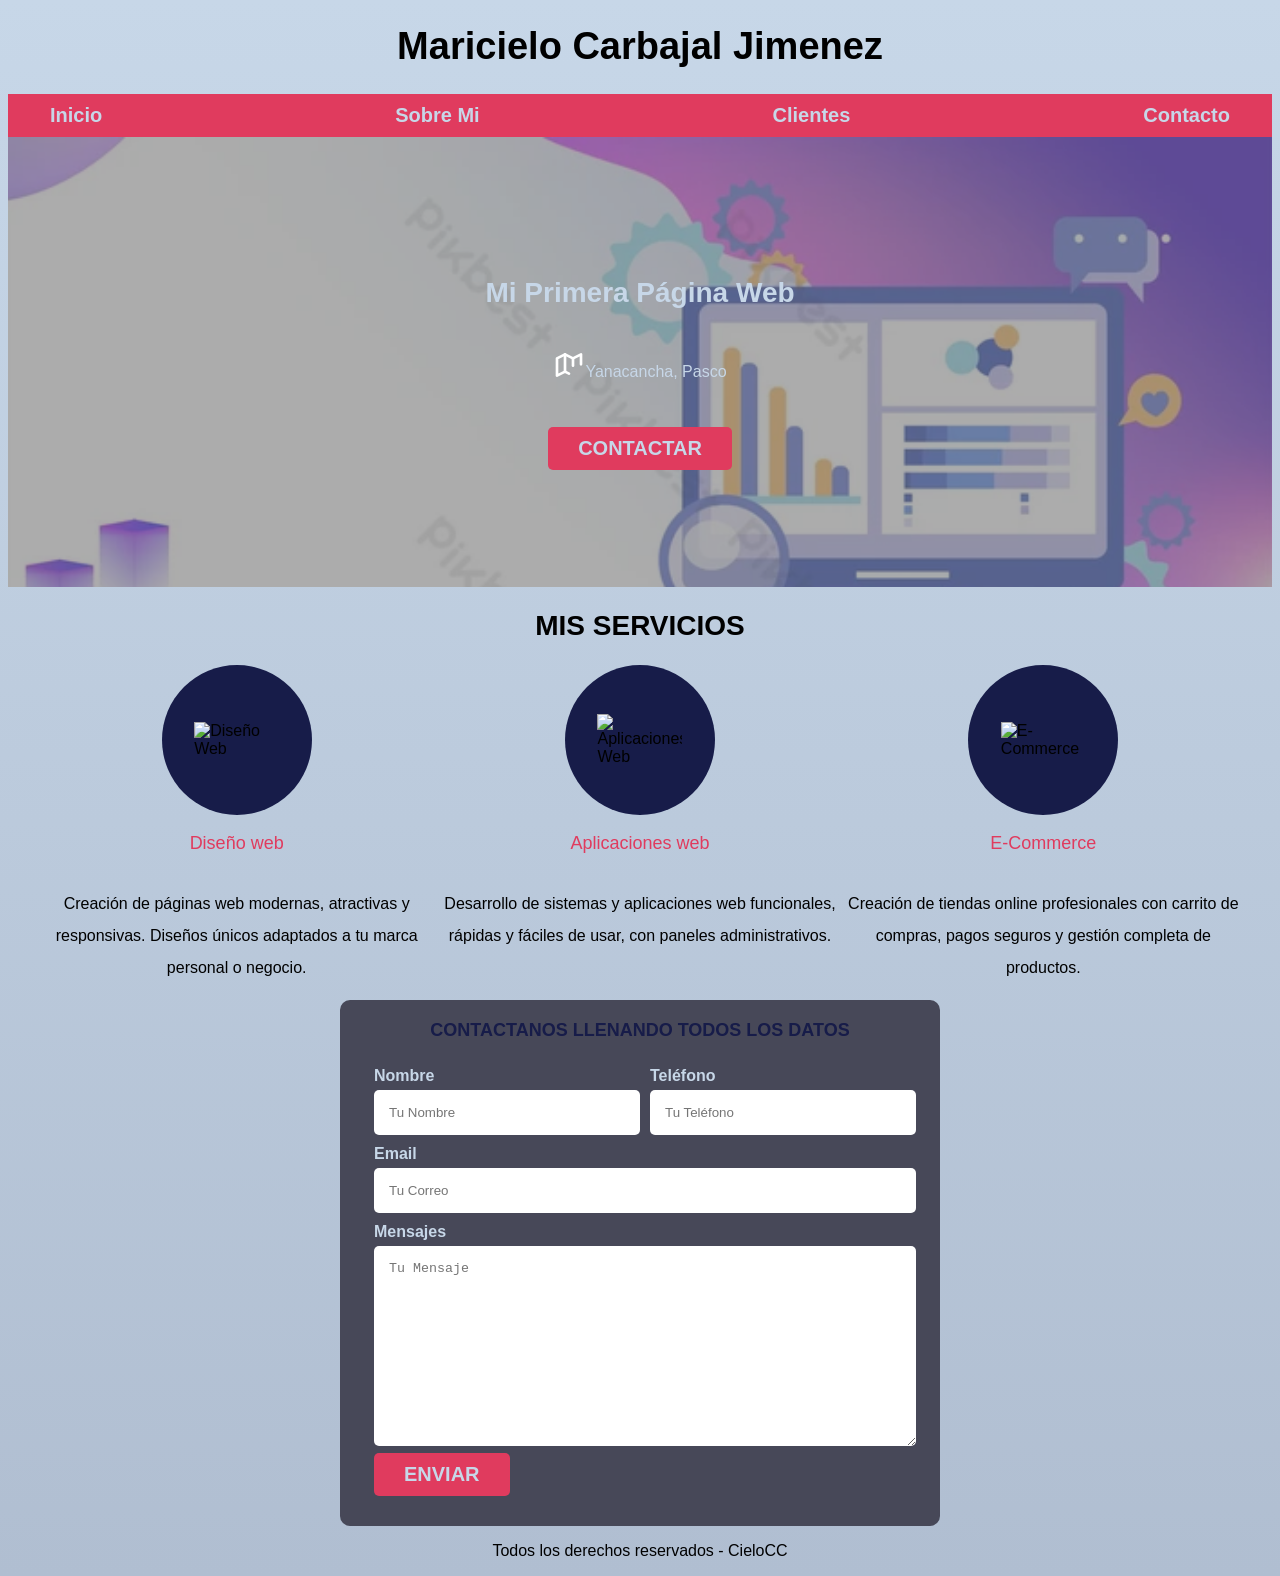
==== index.html @ 25301451 "proyecto limpio" ====
<!DOCTYPE html>
<html lang="es">
<head>
    <meta charset="UTF-8">
    <meta name="viewport" content="width=device-width, initial-scale=1.0">
    <title>Maricielo Carbajal Jimenez</title>
    <link rel="stylesheet" href="css/style.css">
    
</head>
<body>

    <header>
        <h1>Maricielo Carbajal Jimenez</h1>
    </header>

<nav class="nav-bg">
    <div class="navegacion-principal contenedor">
        <a href="Inicio.html">Inicio</a>
        <a href="SobreMi.html">Sobre Mi</a>
        <a href="Clientes.html">Clientes</a>
        <a href="Contacto.html">Contacto</a>
    </div>
</nav>

    <section class="hero">
        <div class="contenido-hero">
            <h2>Mi Primera Página Web</h2>
            <p class="ubicacion">
                <svg xmlns="http://www.w3.org/2000/svg" width="32" height="32" viewBox="0 0 24 24" fill="none" stroke="#fff" stroke-width="2" stroke-linecap="round" stroke-linejoin="round">
                    <path d="M12 18.5l-3 -1.5l-6 3v-13l6 -3l6 3l6 -3v7.5" />
                    <path d="M9 4v13" />
                    <path d="M15 7v5.5" />
                </svg>
                Yanacancha, Pasco
            </p>
            <a href="#" class="boton">CONTACTAR</a>
        </div>
        <button id="btnTop">IR ARRIBA</button>
        <script src="js/script.js"></script>

    </section>

    <main class="contenedor">
        <h2 class="titulo">MIS SERVICIOS</h2>
        
        <div class="servicios">
            <!-- Diseño Web -->
            <div class="servicio">
                <div class="iconos">
                    <img src="https://cdn-icons-png.flaticon.com/512/1055/1055672.png" alt="Diseño Web" width="85">
                </div>
                <h3>Diseño web</h3>
                <p>Creación de páginas web modernas, atractivas y responsivas. Diseños únicos adaptados a tu marca personal o negocio.</p>
            </div>

            <!-- Aplicaciones Web -->
            <div class="servicio">
                <div class="iconos">
                    <img src="https://cdn-icons-png.flaticon.com/512/5968/5968898.png" alt="Aplicaciones Web" width="85">
                </div>
                <h3>Aplicaciones web</h3>
                <p>Desarrollo de sistemas y aplicaciones web funcionales, rápidas y fáciles de usar, con paneles administrativos.</p>
            </div>

            <!-- E-Commerce -->
            <div class="servicio">
                <div class="iconos">
                    <img src="https://cdn-icons-png.flaticon.com/512/1170/1170576.png" alt="E-Commerce" width="85">
                </div>
                <h3>E-Commerce</h3>
                <p>Creación de tiendas online profesionales con carrito de compras, pagos seguros y gestión completa de productos.</p>
            </div>
        </div>
    </main>

    <section class="formulario contenedor">
        <form>
            <fieldset>
                <legend>Contactanos llenando todos los datos</legend>
                <div class="contenedor-campos">
                    <div class="campo">
                        <label>Nombre</label>
                        <input type="text" class="input-text" placeholder="Tu Nombre">
                    </div>
                    <div class="campo">
                        <label>Teléfono</label>
                        <input type="tel" class="input-text" placeholder="Tu Teléfono">
                    </div>
                    <div class="campo">
                        <label>Email</label>
                        <input type="email" class="input-text" placeholder="Tu Correo">
                    </div>
                    <div class="campo">
                        <label>Mensajes</label>
                        <textarea class="input-text" placeholder="Tu Mensaje"></textarea>
                    </div>
                </div>
                <button type="submit" class="boton">Enviar</button>
            </fieldset>
        </form>
    </section>

    <footer class="footer">
        <p>Todos los derechos reservados - CieloCC</p>
    </footer>

</body>
</html>
---- css/style.css ----
:root {
    --blanco: #c7d7e8;
    --oscuro: #171c49;
    --primario: #171c49;
    --secundario: #e03b5e;
    --gris: #474858;
    --grisClaro: #b0bed1;
}
/*  Globales **/
html {
    font-size: 62.5%;
    box-sizing: border-box; /* Hack para Box Model **/
    scroll-snap-type:  y proximity;
}
/** Scroll Snap**/
.servicios,
.navegacion-principal,
.formulario {
    scroll-snap-align: center;
    scroll-snap-stop: always;
}

*, *:before, *:after {
    box-sizing: inherit;
}
body {
    font-size: 16px; /* 1rem = 10px */
    font-family: 'Krub', sans-serif;
    background-image: linear-gradient(to top, var(--grisClaro) 0%, var(--blanco) 100% );
}
.contenedor {
    max-width: 120rem;
    margin: 0 auto;
}
.boton {
    background-color: var(--secundario);
    color: var(--blanco);
    padding: 1rem 3rem;
    margin-top: 3rem;
    font-size: 2rem;
    text-decoration: none;
    text-transform: uppercase;
    font-weight: bold;
    border-radius: .5rem;
    width: 90%;
    text-align: center;
    border: none;
}
@media (min-width: 768px) {
    .boton {
        width: auto;
    }
}
.boton:hover {
    cursor: pointer;
}

.sombra {
    box-shadow: 0px 5px 15px 0px rgba(112,112,112,0.48);
    background-color: var(--blanco);
    padding: 2rem;
    border-radius: 1rem;
}

/* Tipografia */
h1 {
    font-size: 3.8rem;
}
h2 {
    font-size: 2.8rem;
}
h3 {
    font-size: 1.8rem;
}
h1,h2,h3 {
    text-align: center;
}


/* Titulos */
.titulo span {
    font-size: 2rem;
}

/** Utilidades **/
.w-sm-100 {
    width: 100%;
}
@media (min-width: 768px) {
    .w-sm-100 {
        width: auto;
    }
}
.flex {
    display: flex;
}
.alinear-derecha {
    justify-content: flex-end;
}

/* Navegacion Principal */
.nav-bg {
    background-color: var(--secundario);
}
.navegacion-principal {
    display: flex;
    flex-direction: column;
}
@media (min-width: 768px) {
    .navegacion-principal {
        flex-direction: row;
        justify-content: space-between;
    }
}

.navegacion-principal a {
    display: block;
    text-align: center;
    color: var(--blanco);
    text-decoration: none;
    font-size: 2rem;
    font-weight: 700;
    padding: 1rem;
}
.navegacion-principal a:hover {
    background-color: var(--primario);
    color: var(--oscuro);
}

/* Hero */
.hero {
    background-image: url(../IMAGEN/logos.png);
    background-repeat: no-repeat;
    background-size: cover;
    height: 450px;
    position: relative;
    margin-bottom: 2rem;
}
.contenido-hero {
    position: absolute;
    background-color: rgba(128, 128, 128, 0.568); /** Anterior **/
    background-color: rgba(121, 120, 120, 0.616);
    width: 100%;
    height: 100%;

    display: flex;
    flex-direction: column;
    align-items: center;
    justify-content: center;

}
.contenido-hero h2, 
.contenido-hero p {
    color: var(--blanco);
}
.contenido-hero .ubicacion {
    display: flex;
    align-items: flex-end;
}



/** Servicios **/
@media (min-width: 768px) {
    .servicios {
        display: grid;
        grid-template-columns: repeat(3, 1fr);
        column-gap: 1rem;
    }
}

.servicio {
    display: flex;
    flex-direction: column;
    align-items: center;
}
.servicio h3 {
    color: var(--secundario);
    font-weight: normal;
}
.servicio p {
    line-height: 2;
    text-align: center;
}
.servicio .iconos {
    height: 15rem;
    width: 15rem;
    background-color: var(--primario);
    border-radius: 50%;
    display: flex;
    justify-content: space-evenly;
    align-items: center;
}

/** Contacto **/
.formulario {
    background-color: var(--gris);
    width: min( 60rem, 100% ); /** Utilizar el valor más pequeño **/
    margin: 0 auto;
    padding: 2rem;
    border-radius: 1rem;
}

.formulario fieldset {
    border: none;
}
.formulario legend {
    text-align: center;
    font-size: 1.8rem;
    text-transform: uppercase;
    font-weight: 700;
    margin-bottom: 2rem;
    color: var(--primario);
}

@media (min-width: 768px) {
    .contenedor-campos {
        display: grid;
        grid-template-columns: 50% 50%;
        grid-template-rows: auto auto 20rem ;
        column-gap: 1rem;
    }

    .campo:nth-child(3),
    .campo:nth-child(4) {
        grid-column: 1 / 3;
    }
}
.campo {
    margin-bottom: 1rem;
}
.campo label {
    color: var(--blanco);
    font-weight: bold;
    margin-bottom: .5rem;
    display: block;
}
.campo textarea {
    height: 20rem;
}

.input-text {
    width: 100%;
    border: none;
    padding: 1.5rem;
    border-radius: .5rem;
}

/** Footer **/
.footer {
    text-align: center;
}
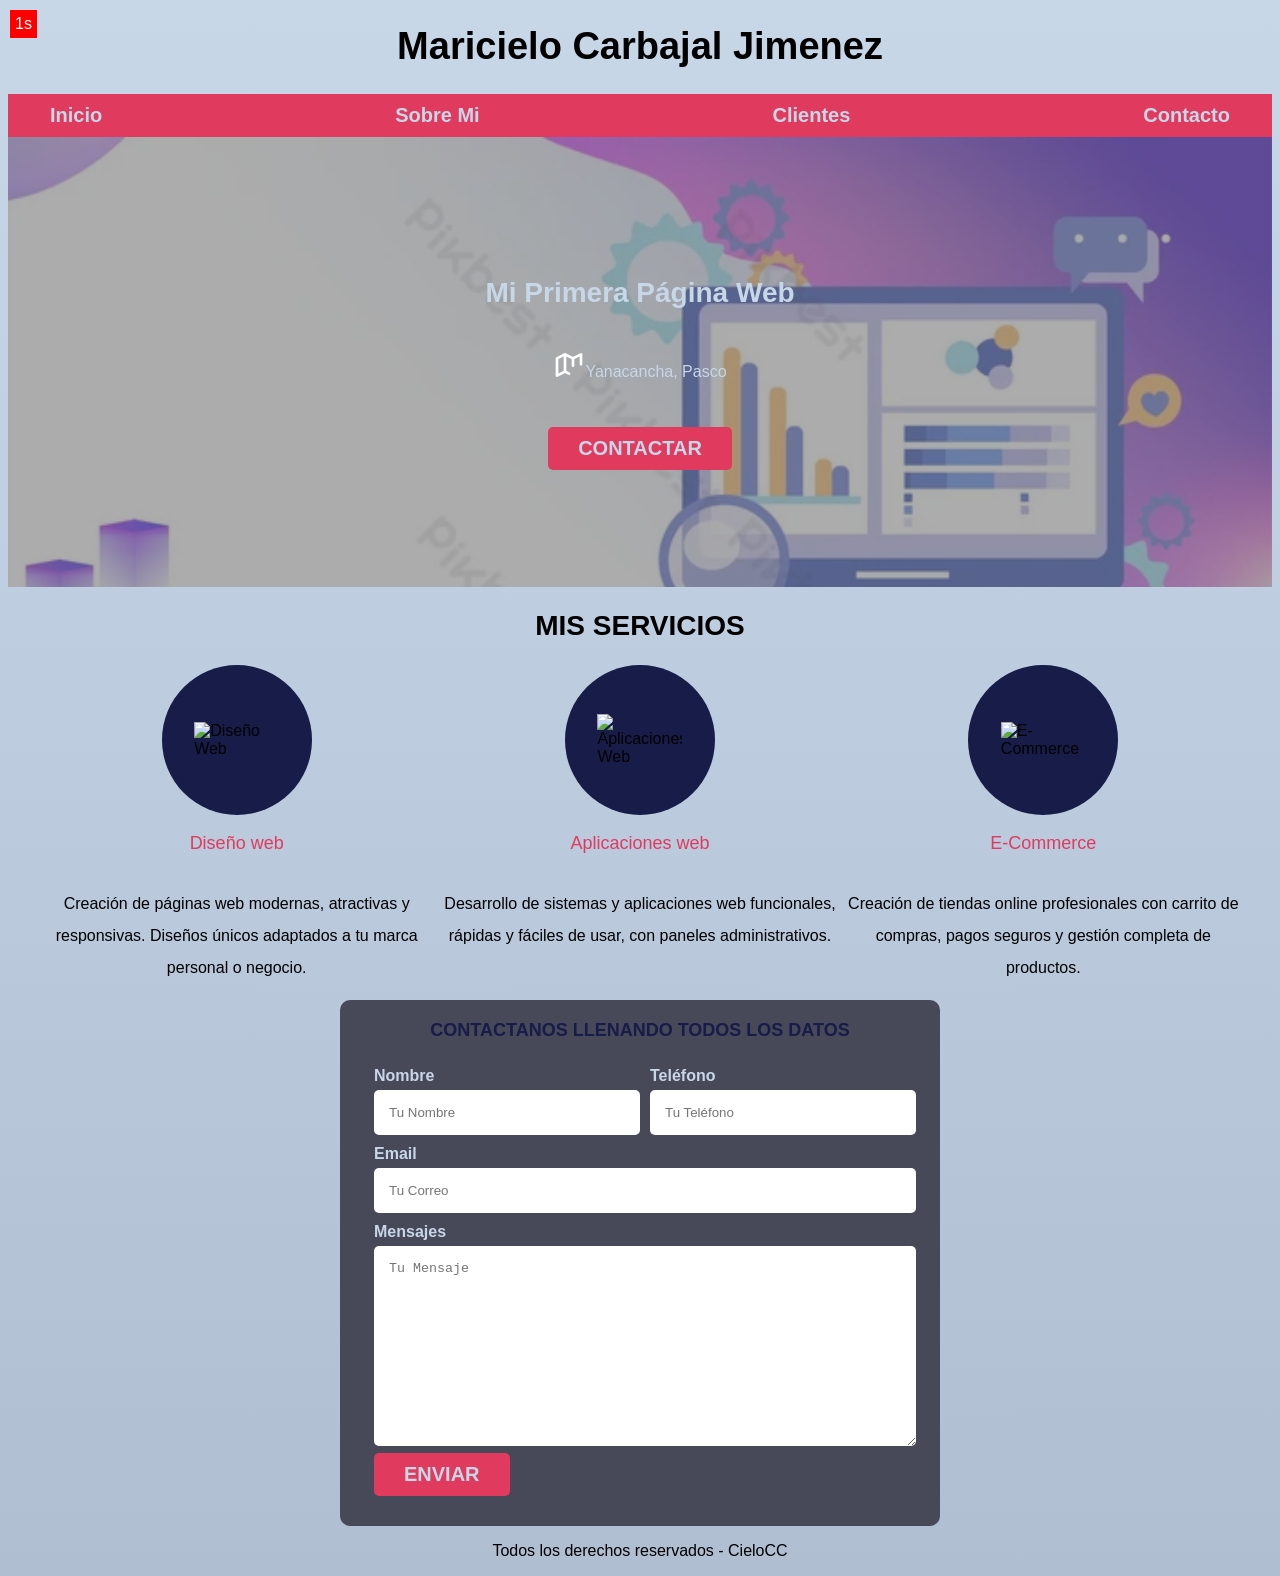
==== commit c3fa3de3: "agregue nueva funcion en js" ====
--- a/index.html
+++ b/index.html
@@ -16,7 +16,7 @@
 
 <nav class="nav-bg">
     <div class="navegacion-principal contenedor">
-        <a href="Inicio.html">Inicio</a>
+        <a href="index.html">Inicio</a>
         <a href="SobreMi.html">Sobre Mi</a>
         <a href="Clientes.html">Clientes</a>
         <a href="Contacto.html">Contacto</a>
